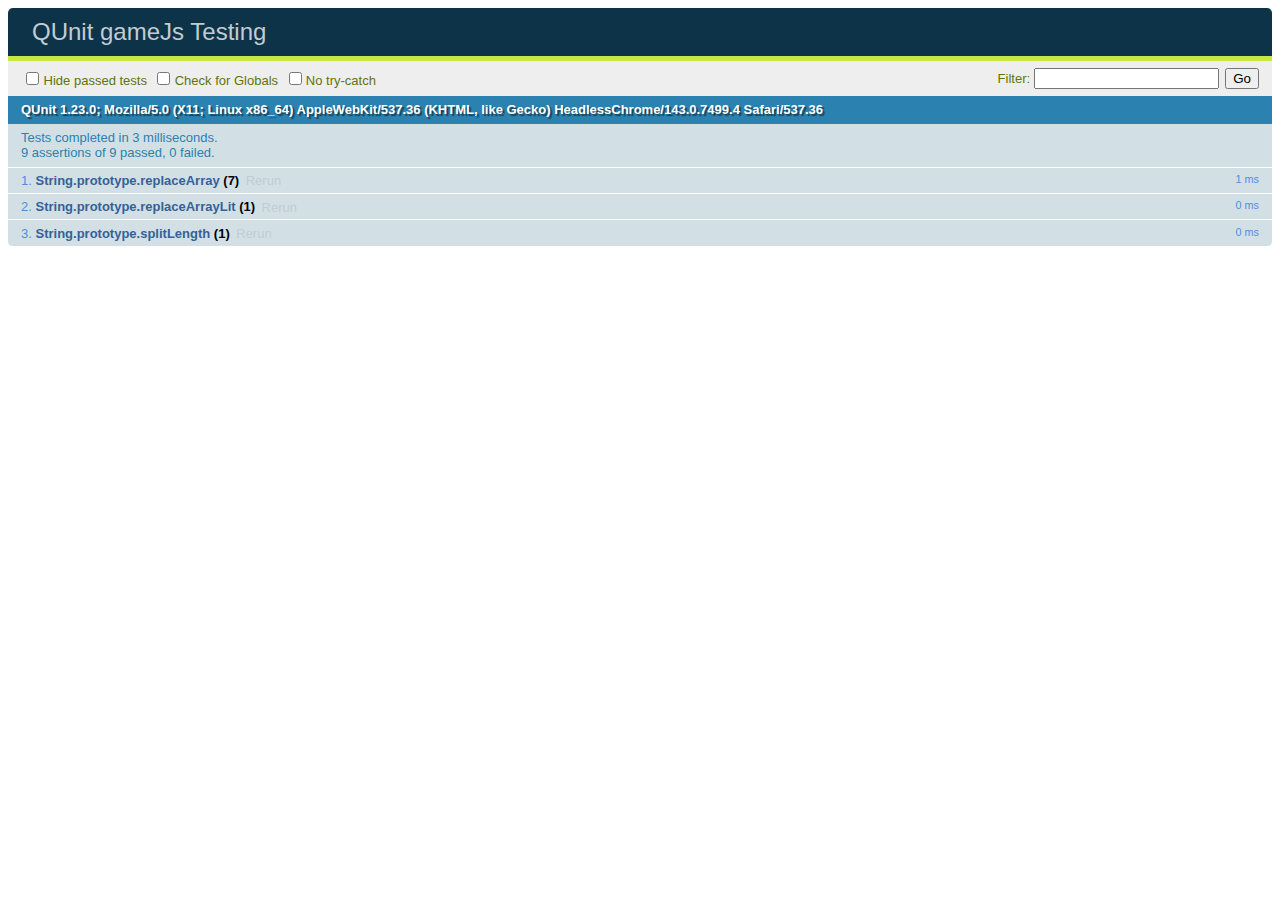
==== test.html @ 9881c5dc "GameJs - Qunit" ====
<!DOCTYPE html>
<html>
    <head>
        <meta charset="utf-8">
        <meta name="viewport" content="width=device-width">
        <title>QUnit gameJs Testing</title>
        <link rel="stylesheet" href="public/css/qunit/qunit-1.23.0.css">
        <script src="public/js/vendor/qunit/qunit-1.23.0.js"></script>
        <script type="text/javascript" src="public/js/lib/string.js"></script>
        <script type="text/javascript" src="public/js/lib/number.js"></script>
        <script type="text/javascript" src="public/js/lib/array.js"></script>
        <script type="text/javascript" src="public/js/lib/object.js"></script>
        <script type="text/javascript" src="public/js/lib/function.js"></script>
        <script type="text/javascript" src="public/js/lib/randomgen.js"></script>
        <script type="text/javascript" src="public/js/lib/dom.js"></script>
        <script type="text/javascript" src="public/js/lib/maze.js"></script>
        <script type="text/javascript" src="public/js/engine/key.js"></script>
        <script type="text/javascript" src="public/js/engine/direction.js"></script>
        <script type="text/javascript" src="public/js/engine/movement.js"></script>
        <script type="text/javascript" src="public/js/engine/character.js"></script>
        <script type="text/javascript" src="public/js/engine/terrain.js"></script>
        <script type="text/javascript" src="public/js/engine/oscilator.js"></script>
        <script type="text/javascript" src="public/js/engine/ticker.js"></script>
        <script type="text/javascript" src="public/js/engine/info.js"></script>
        <script type="text/javascript" src="public/js/engine/audio.js"></script>
        <script type="text/javascript" src="public/js/engine/viewport.js"></script>
        <script type="text/javascript" src="public/js/engine/scene.js"></script>
        <script type="text/javascript" src="public/js/game/initbig.js"></script>
    </head>
    <body>
        <div id="qunit"></div>
        <div id="qunit-fixture"></div>
        <script>
            QUnit.test('String.prototype.replaceArray', function( assert ) {
                assert.equal(
                    'abcabcabc'.replaceArray(['ab','c'], ['de','f'])
                    , 'defdefdef'
                );
                assert.equal(
                    '012012012012'.replaceArray(['0', '1', '2'], ['1','b','z'])
                    , 'bbzbbzbbzbbz'
                );
                assert.equal(
                    '#abc!'.replaceArray(['#', 'abc', '!'], ['.','s','.'])
                    , '.s.'
                );
                assert.equal(
                    '#abc!#abc!#abc!'.replaceArray(
                        ['#', 'abc', '!']
                        , ['.','s','.']
                    )
                    , '.s..s..s.'
                );
                assert.equal(
                    '#abc!#abc!#abc!'.replaceArray(
                        ['#', 'abc', '!', '.']
                        , ['.','s','.', 'x']
                    )
                    , 'xxxxxxxxx'
                ); 
                assert.equal(
                    '#...!'.replaceArray(['#', '.', '!'], ['.','s','.'])
                    , 'sssss'
                );
                assert.equal(
                    '+iii'.replaceArray(['\\+', 'iii'], ['b','i'])
                    , 'bi'
                );
            });
            QUnit.test('String.prototype.replaceArrayLit', function( assert ) {
                assert.ok( Scene.running == false, 'Passed!' );
            });
            QUnit.test('String.prototype.splitLength', function( assert ) {
                assert.ok( Scene.running == false, 'Passed!' );
            });
            // String.prototype.replaceArray
            // String.prototype.replaceArrayLit
            // String.prototype.splitLength
        </script>
    </body>
</html>
---- public/css/qunit/qunit-1.23.0.css ----
/*!
 * QUnit 1.23.0
 * https://qunitjs.com/
 *
 * Copyright jQuery Foundation and other contributors
 * Released under the MIT license
 * https://jquery.org/license
 *
 * Date: 2016-03-25T19:37Z
 */

/** Font Family and Sizes */

#qunit-tests, #qunit-header, #qunit-banner, #qunit-testrunner-toolbar, #qunit-filteredTest, #qunit-userAgent, #qunit-testresult {
	font-family: "Helvetica Neue Light", "HelveticaNeue-Light", "Helvetica Neue", Calibri, Helvetica, Arial, sans-serif;
}

#qunit-testrunner-toolbar, #qunit-filteredTest, #qunit-userAgent, #qunit-testresult, #qunit-tests li { font-size: small; }
#qunit-tests { font-size: smaller; }


/** Resets */

#qunit-tests, #qunit-header, #qunit-banner, #qunit-filteredTest, #qunit-userAgent, #qunit-testresult, #qunit-modulefilter {
	margin: 0;
	padding: 0;
}


/** Header */

#qunit-header {
	padding: 0.5em 0 0.5em 1em;

	color: #8699A4;
	background-color: #0D3349;

	font-size: 1.5em;
	line-height: 1em;
	font-weight: 400;

	border-radius: 5px 5px 0 0;
}

#qunit-header a {
	text-decoration: none;
	color: #C2CCD1;
}

#qunit-header a:hover,
#qunit-header a:focus {
	color: #FFF;
}

#qunit-testrunner-toolbar label {
	display: inline-block;
	padding: 0 0.5em 0 0.1em;
}

#qunit-banner {
	height: 5px;
}

#qunit-testrunner-toolbar {
	padding: 0.5em 1em 0.5em 1em;
	color: #5E740B;
	background-color: #EEE;
	overflow: hidden;
}

#qunit-filteredTest {
	padding: 0.5em 1em 0.5em 1em;
	background-color: #F4FF77;
	color: #366097;
}

#qunit-userAgent {
	padding: 0.5em 1em 0.5em 1em;
	background-color: #2B81AF;
	color: #FFF;
	text-shadow: rgba(0, 0, 0, 0.5) 2px 2px 1px;
}

#qunit-modulefilter-container {
	float: right;
	padding: 0.2em;
}

.qunit-url-config {
	display: inline-block;
	padding: 0.1em;
}

.qunit-filter {
	display: block;
	float: right;
	margin-left: 1em;
}

/** Tests: Pass/Fail */

#qunit-tests {
	list-style-position: inside;
}

#qunit-tests li {
	padding: 0.4em 1em 0.4em 1em;
	border-bottom: 1px solid #FFF;
	list-style-position: inside;
}

#qunit-tests > li {
	display: none;
}

#qunit-tests li.running,
#qunit-tests li.pass,
#qunit-tests li.fail,
#qunit-tests li.skipped {
	display: list-item;
}

#qunit-tests.hidepass {
	position: relative;
}

#qunit-tests.hidepass li.running,
#qunit-tests.hidepass li.pass {
	visibility: hidden;
	position: absolute;
	width:   0;
	height:  0;
	padding: 0;
	border:  0;
	margin:  0;
}

#qunit-tests li strong {
	cursor: pointer;
}

#qunit-tests li.skipped strong {
	cursor: default;
}

#qunit-tests li a {
	padding: 0.5em;
	color: #C2CCD1;
	text-decoration: none;
}

#qunit-tests li p a {
	padding: 0.25em;
	color: #6B6464;
}
#qunit-tests li a:hover,
#qunit-tests li a:focus {
	color: #000;
}

#qunit-tests li .runtime {
	float: right;
	font-size: smaller;
}

.qunit-assert-list {
	margin-top: 0.5em;
	padding: 0.5em;

	background-color: #FFF;

	border-radius: 5px;
}

.qunit-source {
	margin: 0.6em 0 0.3em;
}

.qunit-collapsed {
	display: none;
}

#qunit-tests table {
	border-collapse: collapse;
	margin-top: 0.2em;
}

#qunit-tests th {
	text-align: right;
	vertical-align: top;
	padding: 0 0.5em 0 0;
}

#qunit-tests td {
	vertical-align: top;
}

#qunit-tests pre {
	margin: 0;
	white-space: pre-wrap;
	word-wrap: break-word;
}

#qunit-tests del {
	background-color: #E0F2BE;
	color: #374E0C;
	text-decoration: none;
}

#qunit-tests ins {
	background-color: #FFCACA;
	color: #500;
	text-decoration: none;
}

/*** Test Counts */

#qunit-tests b.counts                       { color: #000; }
#qunit-tests b.passed                       { color: #5E740B; }
#qunit-tests b.failed                       { color: #710909; }

#qunit-tests li li {
	padding: 5px;
	background-color: #FFF;
	border-bottom: none;
	list-style-position: inside;
}

/*** Passing Styles */

#qunit-tests li li.pass {
	color: #3C510C;
	background-color: #FFF;
	border-left: 10px solid #C6E746;
}

#qunit-tests .pass                          { color: #528CE0; background-color: #D2E0E6; }
#qunit-tests .pass .test-name               { color: #366097; }

#qunit-tests .pass .test-actual,
#qunit-tests .pass .test-expected           { color: #999; }

#qunit-banner.qunit-pass                    { background-color: #C6E746; }

/*** Failing Styles */

#qunit-tests li li.fail {
	color: #710909;
	background-color: #FFF;
	border-left: 10px solid #EE5757;
	white-space: pre;
}

#qunit-tests > li:last-child {
	border-radius: 0 0 5px 5px;
}

#qunit-tests .fail                          { color: #000; background-color: #EE5757; }
#qunit-tests .fail .test-name,
#qunit-tests .fail .module-name             { color: #000; }

#qunit-tests .fail .test-actual             { color: #EE5757; }
#qunit-tests .fail .test-expected           { color: #008000; }

#qunit-banner.qunit-fail                    { background-color: #EE5757; }

/*** Skipped tests */

#qunit-tests .skipped {
	background-color: #EBECE9;
}

#qunit-tests .qunit-skipped-label {
	background-color: #F4FF77;
	display: inline-block;
	font-style: normal;
	color: #366097;
	line-height: 1.8em;
	padding: 0 0.5em;
	margin: -0.4em 0.4em -0.4em 0;
}

/** Result */

#qunit-testresult {
	padding: 0.5em 1em 0.5em 1em;

	color: #2B81AF;
	background-color: #D2E0E6;

	border-bottom: 1px solid #FFF;
}
#qunit-testresult .module-name {
	font-weight: 700;
}

/** Fixture */

#qunit-fixture {
	position: absolute;
	top: -10000px;
	left: -10000px;
	width: 1000px;
	height: 1000px;
}
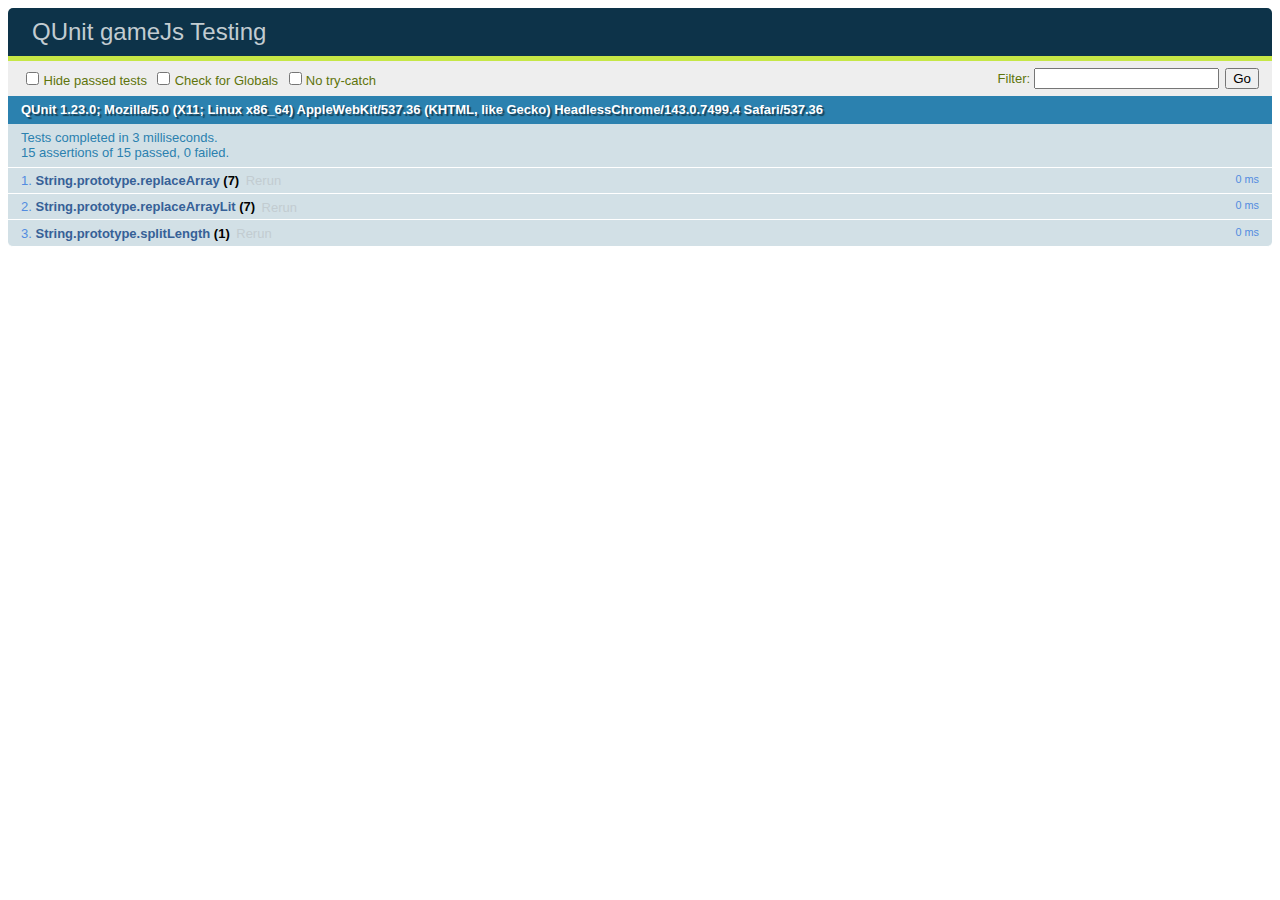
==== commit 558944be: "GameJs - Qunit" ====
--- a/test.html
+++ b/test.html
@@ -68,7 +68,40 @@
                 );
             });
             QUnit.test('String.prototype.replaceArrayLit', function( assert ) {
-                assert.ok( Scene.running == false, 'Passed!' );
+                assert.equal(
+                    'abcabcabc'.replaceArrayLit(['ab','c'], ['de','f'])
+                    , 'defdefdef'
+                );
+                assert.equal(
+                    '012012012012'.replaceArrayLit(['0', '1', '2'], ['1','b','z'])
+                    , 'bbzbbzbbzbbz'
+                );
+                assert.equal(
+                    '#abc!'.replaceArrayLit(['#', 'abc', '!'], ['.','s','.'])
+                    , '.s.'
+                );
+                assert.equal(
+                    '#abc!#abc!#abc!'.replaceArrayLit(
+                        ['#', 'abc', '!']
+                        , ['.','s','.']
+                    )
+                    , '.s..s..s.'
+                );
+                assert.equal(
+                    '#abc!#abc!#abc!'.replaceArrayLit(
+                        ['#', 'abc', '!', '.']
+                        , ['.','s','.', 'x']
+                    )
+                    , 'xsxxsxxsx'
+                ); 
+                assert.equal(
+                    '#...!'.replaceArrayLit(['#', '.', '!'], ['.','s','.'])
+                    , 'ssss.'
+                );
+                assert.equal(
+                    '+iii'.replaceArrayLit(['\\+', 'iii'], ['b','i'])
+                    , '+i'
+                );
             });
             QUnit.test('String.prototype.splitLength', function( assert ) {
                 assert.ok( Scene.running == false, 'Passed!' );
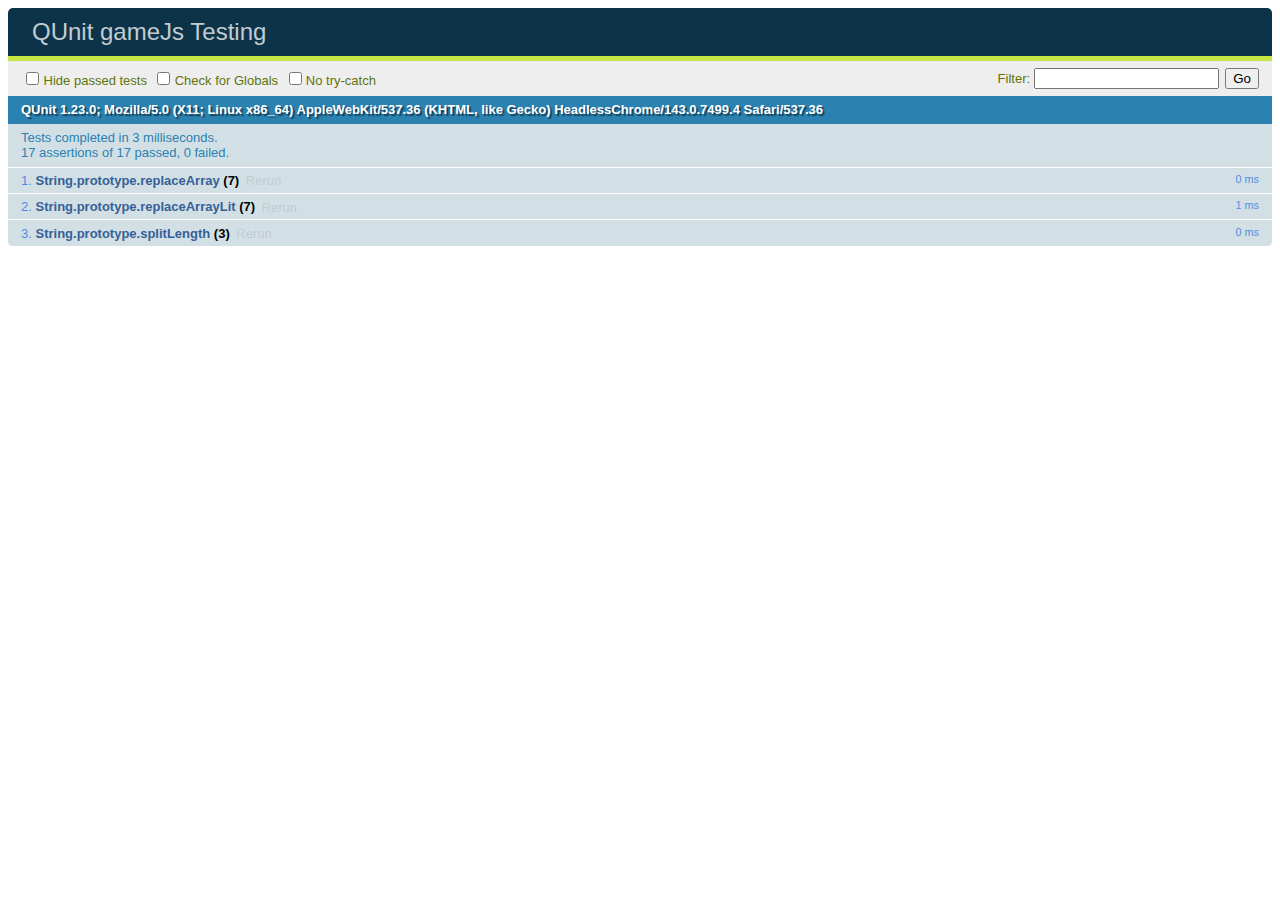
==== commit 08864613: "GameJs - Qunit" ====
--- a/test.html
+++ b/test.html
@@ -63,7 +63,7 @@
                     , 'sssss'
                 );
                 assert.equal(
-                    '+iii'.replaceArray(['\\+', 'iii'], ['b','i'])
+                    '+iii'.replaceArray(['[+]', 'iii'], ['b','i'])
                     , 'bi'
                 );
             });
@@ -99,16 +99,24 @@
                     , 'ssss.'
                 );
                 assert.equal(
-                    '+iii'.replaceArrayLit(['\\+', 'iii'], ['b','i'])
-                    , '+i'
+                    '+iii'.replaceArrayLit(['+', 'iii'], ['b','i'])
+                    , 'bi'
                 );
             });
             QUnit.test('String.prototype.splitLength', function( assert ) {
-                assert.ok( Scene.running == false, 'Passed!' );
+                assert.deepEqual(
+                    '++ii'.splitLength(2)
+                    , ['++', 'ii']
+                );
+                assert.deepEqual(
+                    '++ii--abc'.splitLength(2)
+                    , ['++', 'ii','--','ab','c']
+                );
+                assert.deepEqual(
+                    '++ii--abc'.splitLength(4)
+                    , ['++ii','--ab','c']
+                );
             });
-            // String.prototype.replaceArray
-            // String.prototype.replaceArrayLit
-            // String.prototype.splitLength
         </script>
     </body>
 </html>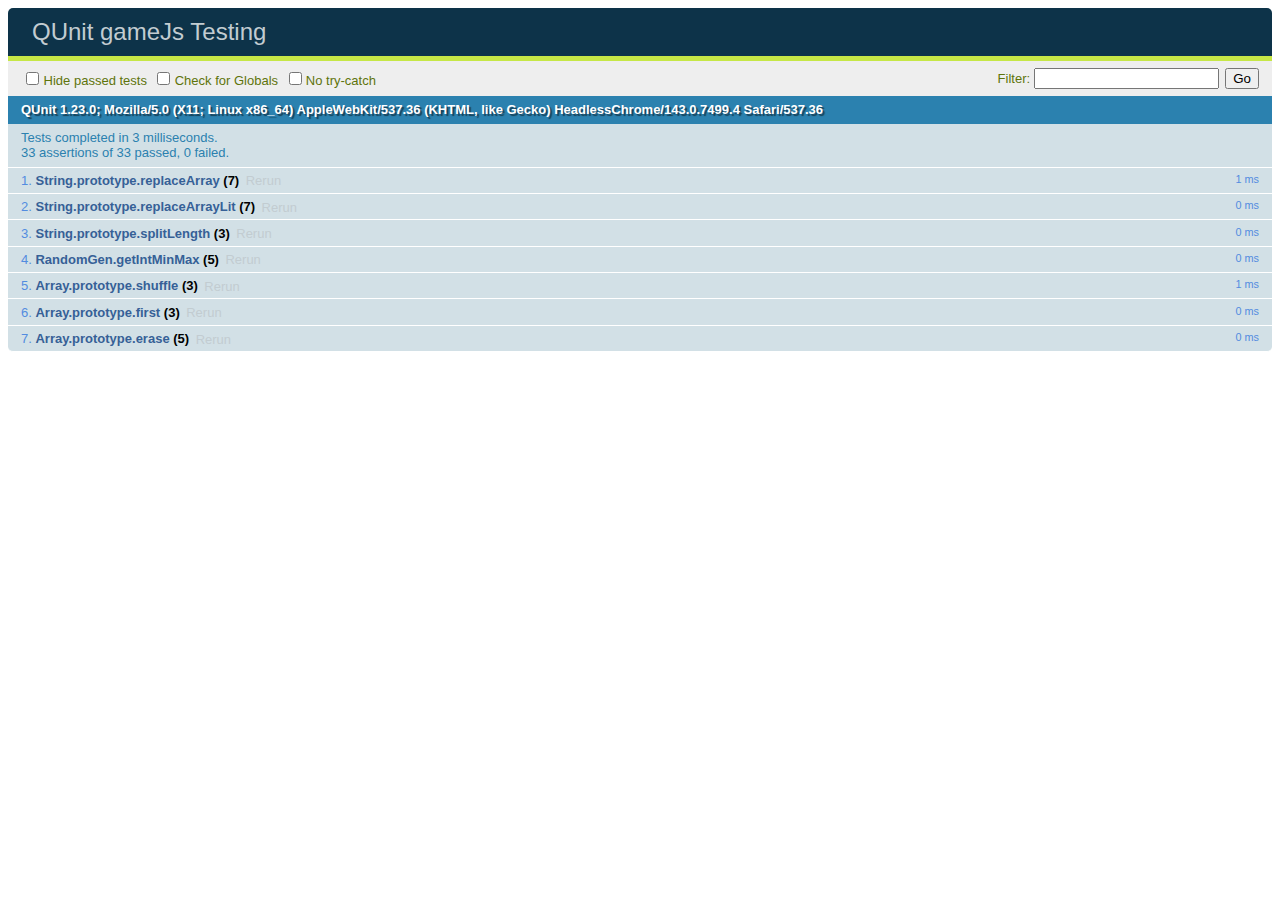
==== commit a3cbaddc: "GameJs - Qunit" ====
--- a/test.html
+++ b/test.html
@@ -117,6 +117,84 @@
                     , ['++ii','--ab','c']
                 );
             });
+            QUnit.test('RandomGen.getIntMinMax', function( assert ) {
+                var generator = {};
+                RandomGen.call(generator);
+                assert.equal(
+                    generator.getIntMinMax(0,0)
+                    , 0
+                );
+                assert.equal(
+                    generator.getIntMinMax(10000,10000)
+                    , 10000
+                );
+                assert.ok(
+                    generator.getIntMinMax(5,10) > 5
+                    , 'okay'
+                );
+                assert.ok(
+                    generator.getIntMinMax(5,10) <= 10
+                    , 'okay'
+                );
+                assert.ok(
+                    generator.getIntMinMax(5,10) > 5 
+                        && generator.getIntMinMax(5,10) <= 10
+                    , 'okay'
+                );
+            });
+            QUnit.test('Array.prototype.shuffle', function( assert ) {
+                var testArray = ['x','y','z'];
+                assert.ok(
+                    testArray.shuffle().length == 3
+                    , 'okay'
+                );
+                assert.ok(
+                    testArray.shuffle().indexOf('x') != -1 
+                        && testArray.shuffle().indexOf('y') != -1
+                        && testArray.shuffle().indexOf('z') != -1
+                    , 'okay'
+                );
+                assert.equal(
+                    testArray.shuffle()
+                    , testArray
+                );
+            });
+            QUnit.test('Array.prototype.first', function( assert ) {
+                assert.ok(
+                    ['x','y','z'].first().length == 1
+                    , 'okay'
+                );
+                assert.ok(
+                    ['x','y','z'].first() === 'x'
+                    , 'okay'
+                );
+                assert.ok(
+                    [].first() === false
+                    , 'okay'
+                );
+            });
+            QUnit.test('Array.prototype.erase ', function( assert ) {
+                assert.deepEqual(
+                    ['x','y','z'].erase('x')
+                    , ['y','z']
+                );
+                assert.deepEqual(
+                    ['x','y','z'].erase('y')
+                    , ['x','z']
+                );
+                assert.deepEqual(
+                    ['x','y','z'].erase('z')
+                    , ['x','y']
+                );
+                assert.deepEqual(
+                    [0,0,1,2].erase(0)
+                    , [0,1,2]
+                );
+                assert.deepEqual(
+                    [true,false,false,true].erase(false)
+                    , [true,false,true]
+                );
+            });
         </script>
     </body>
 </html>